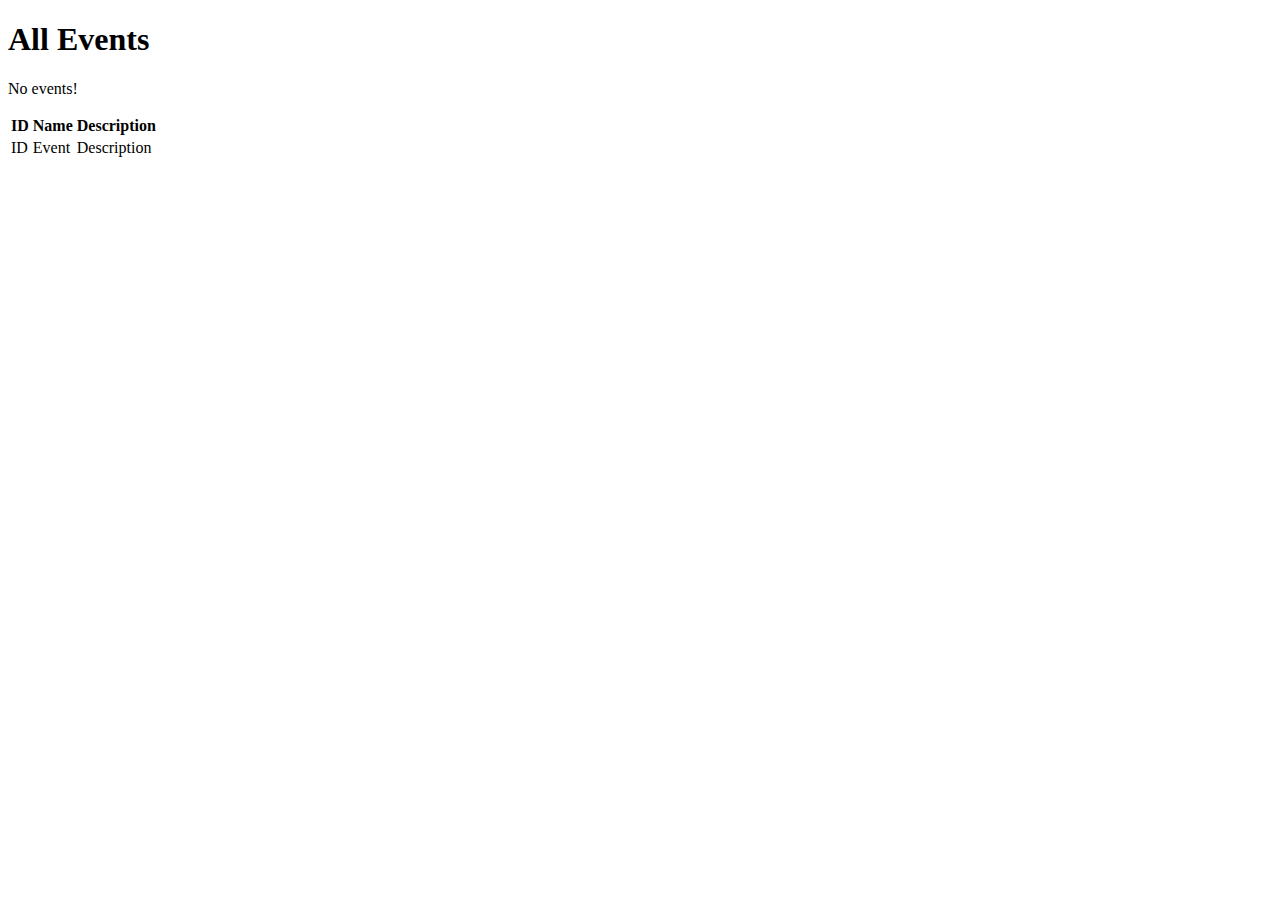
==== src/main/resources/templates/events/index.html @ e40e9d1c "push" ====
<!DOCTYPE html>
<html lang="en" xmlns:th="http://www.thymeleaf.org/">
<head th:replace="fragments :: head"></head>
<body class="container">

    <h1>All Events</h1>

    <nav th:replace="fragments :: navigation"></nav>

    <p th:unless="${events} and ${events.size()}">No events!</p>

    <table class="table table-striped">
        <thead>
            <tr>
                <th>ID</th>
                <th>Name</th>
                <th>Description</th>
            </tr>
        </thead>
        <tr th:each="event : ${events}">
            <td th:text="${event.id}">ID</td>
            <td th:text="${event.name}">Event</td>
            <td th:text="${event.description}">Description</td>
        </tr>
    </table>

</body>
</html>
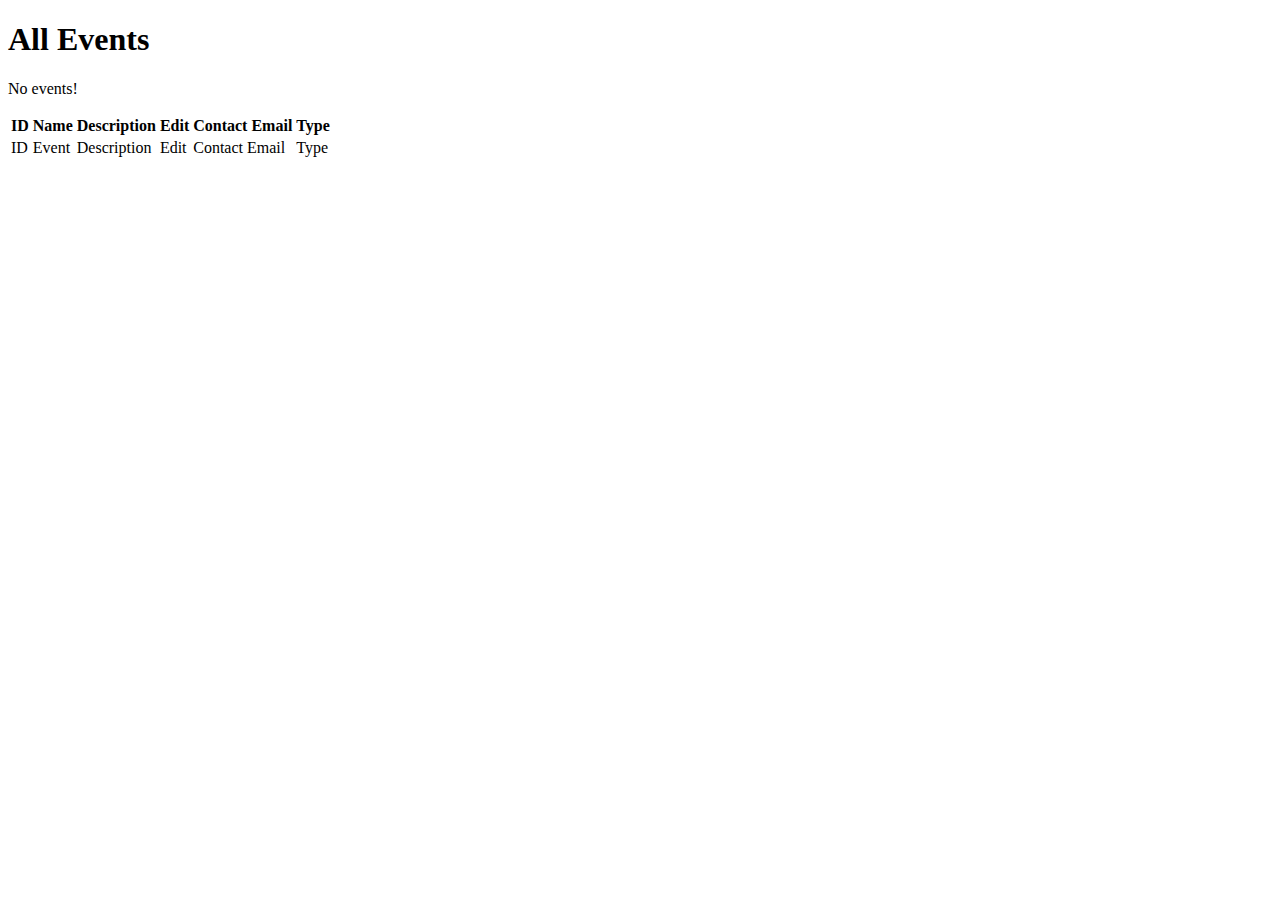
==== commit d8eded47: "finished studio" ====
--- a/src/main/resources/templates/events/index.html
+++ b/src/main/resources/templates/events/index.html
@@ -15,12 +15,20 @@
                 <th>ID</th>
                 <th>Name</th>
                 <th>Description</th>
+                <th>Edit</th>
+                <th>Contact Email</th>
+                <th>Type</th>
             </tr>
         </thead>
         <tr th:each="event : ${events}">
             <td th:text="${event.id}">ID</td>
             <td th:text="${event.name}">Event</td>
             <td th:text="${event.description}">Description</td>
+            <td>
+                <a th:href="@{/events/edit/{id}(id=${event.id})}">Edit</a>
+            </td>
+            <td th:text="${event.contactEmail}">Contact Email</td>
+            <td th:text="${event.type.displayName}">Type</td>
         </tr>
     </table>
 
